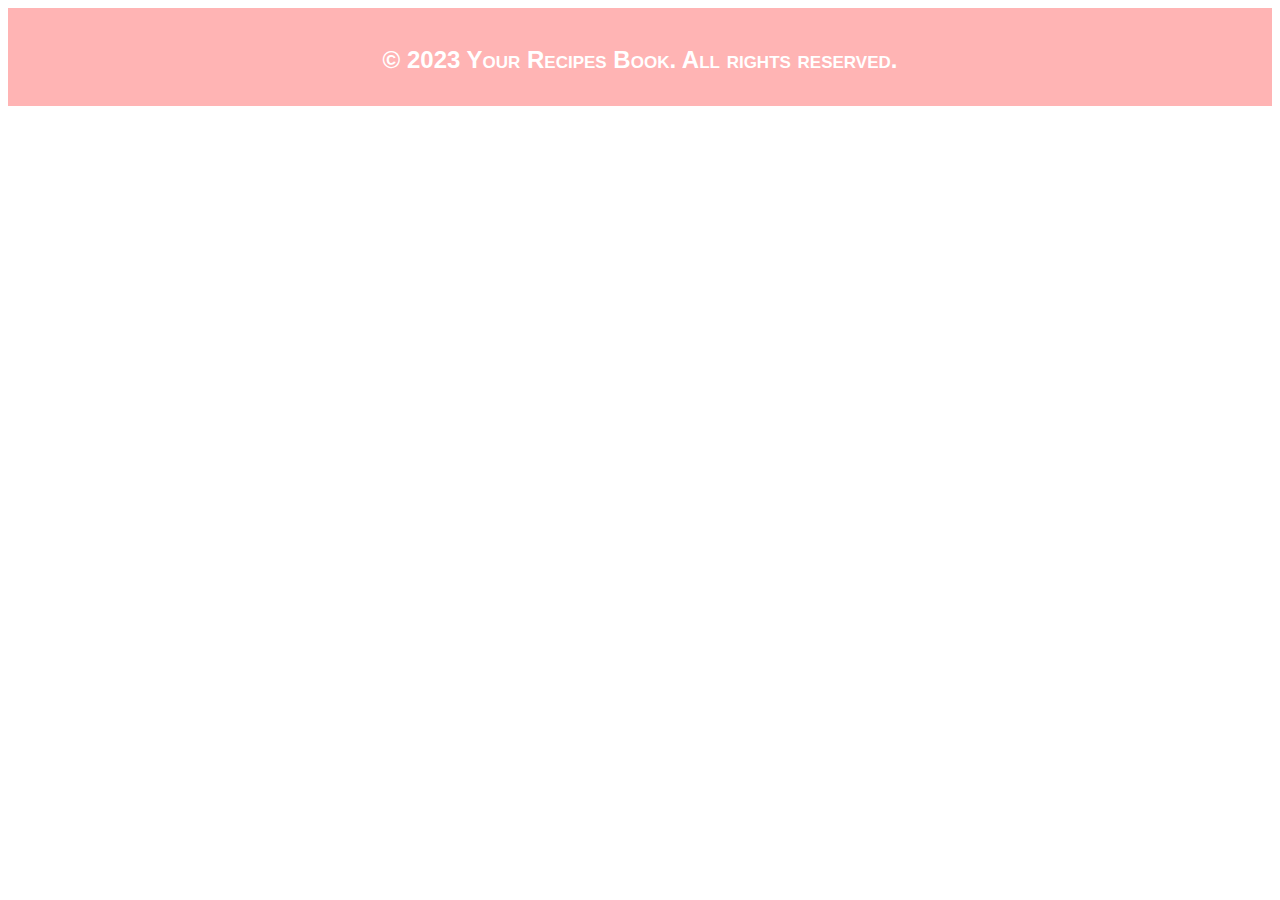
==== footer.html @ e9c82b45 "AddedFooterToTheIndexPage" ====
<!-- footer.html -->
<!DOCTYPE html>
<html lang="en">
<head>
    <style>
        footer {
            background-color: #FFB4B4;
            color: white;
            text-align: center;
            padding: 10px; /* Adjusted padding for better visibility */
            text-decoration: none;
            margin: 0;
            position: relative;
            bottom: 0;
            height: px; /* Adjusted height */
            font-size: small; /* Set font size to small */
            font-variant: small-caps; /* Use small-caps */
            font-weight: bold; /* Set font weight to bold */
            font-family: sans-serif; /* Use sans-serif font */
            font: small-caps bold 24px/1 sans-serif;
            
        }
        p{
            text-align: center;
            padding-top: 0.5%;
        }
    </style>
</head>
<body>
    <footer>
        <p id="edit">&copy; 2023 Your Recipes Book. All rights reserved.</p>
    </footer>
</body>
</html>
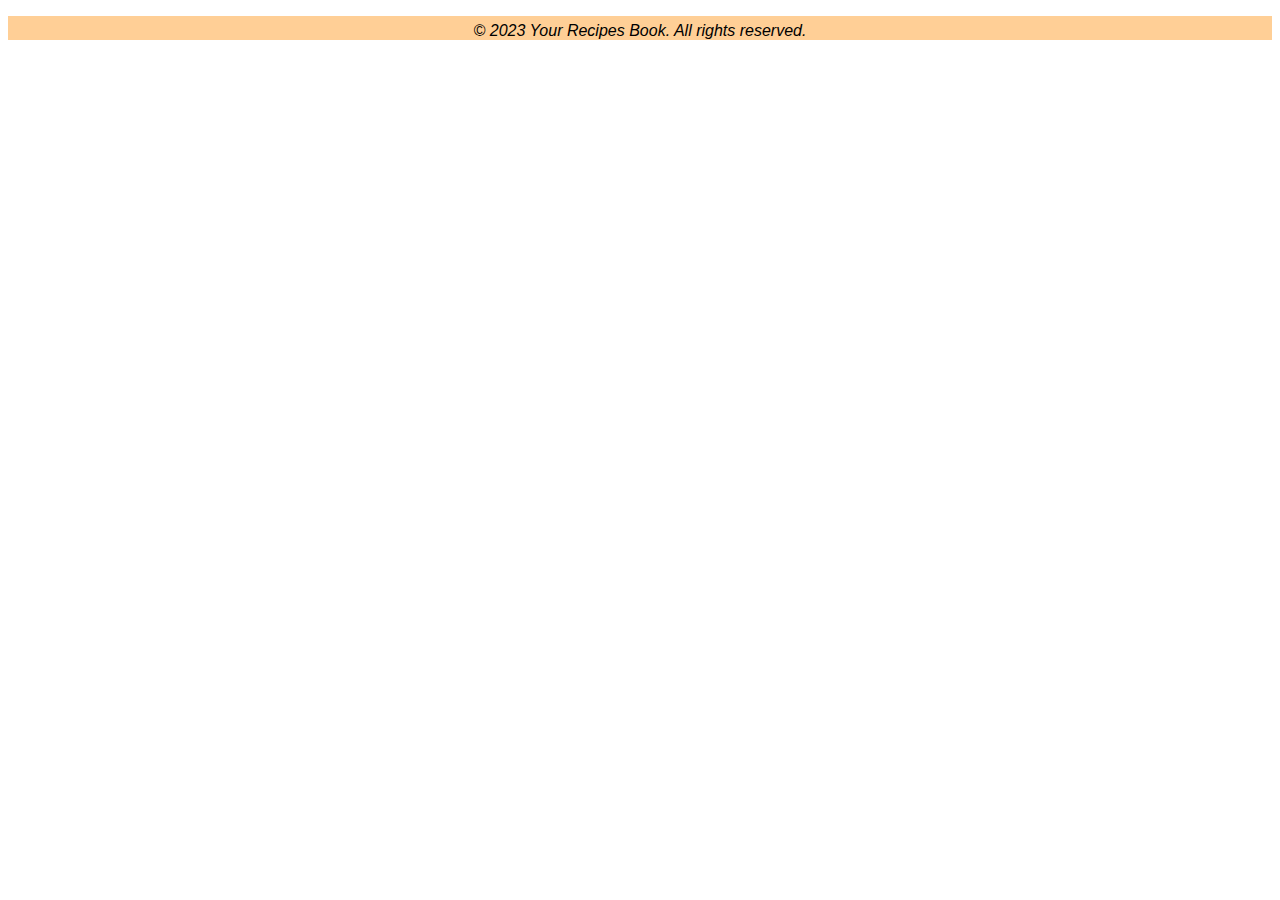
==== commit 9edbb0b8: "FooterModifiedIndex" ====
--- a/footer.html
+++ b/footer.html
@@ -3,26 +3,15 @@
 <html lang="en">
 <head>
     <style>
-        footer {
-            background-color: #FFB4B4;
-            color: white;
-            text-align: center;
-            padding: 10px; /* Adjusted padding for better visibility */
-            text-decoration: none;
-            margin: 0;
-            position: relative;
-            bottom: 0;
-            height: px; /* Adjusted height */
-            font-size: small; /* Set font size to small */
-            font-variant: small-caps; /* Use small-caps */
-            font-weight: bold; /* Set font weight to bold */
-            font-family: sans-serif; /* Use sans-serif font */
-            font: small-caps bold 24px/1 sans-serif;
-            
-        }
-        p{
+        #edit{
+            background-color: #FFCF96;
             text-align: center;
             padding-top: 0.5%;
+            font-family: Arial, Helvetica, sans-serif;
+            font-style: oblique;
+            font-size: medium;
+            color: #000000;
+            
         }
     </style>
 </head>
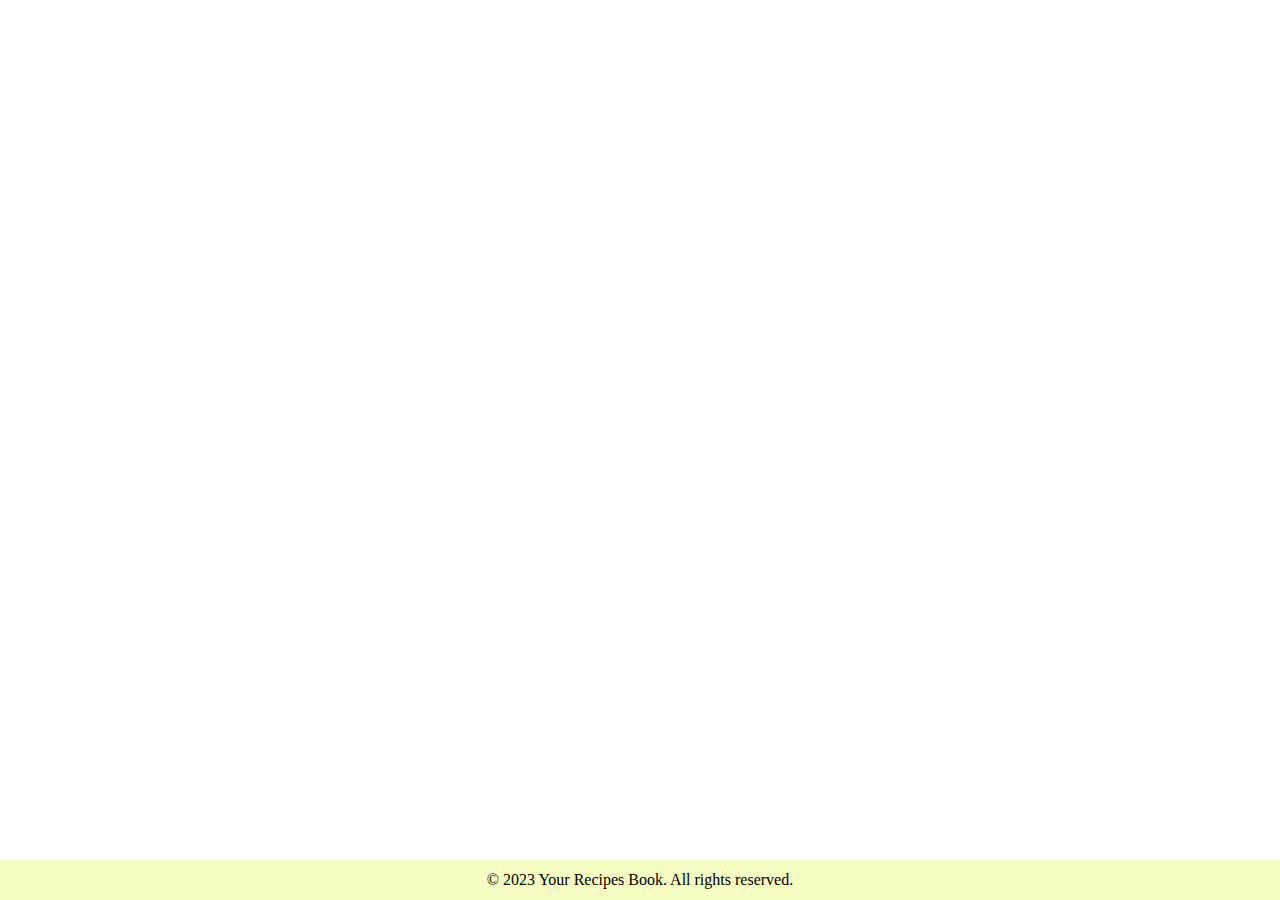
==== commit 7b265494: "FooterHasBeenAddedAndAlignedToAllPages" ====
--- a/footer.html
+++ b/footer.html
@@ -3,16 +3,32 @@
 <html lang="en">
 <head>
     <style>
-        #edit{
-            background-color: #FFCF96;
-            text-align: center;
-            padding-top: 0.5%;
-            font-family: Arial, Helvetica, sans-serif;
-            font-style: oblique;
-            font-size: medium;
-            color: #000000;
-            
-        }
+body {
+  margin: 0;
+  padding: 0;
+}
+
+header {
+  height: 50px; /* replace with actual header height */
+}
+
+main {
+  min-height: calc(100vh - 50px - 50px); /* adjust accordingly */
+}
+
+footer {
+  background-color: #F6FDC3;
+  position: fixed;
+  text-align: center;
+  bottom: 0;
+  width: 100%;
+  height: 40px;
+  display: flex;
+  align-items: center;
+  justify-content: center;
+}
+
+
     </style>
 </head>
 <body>
